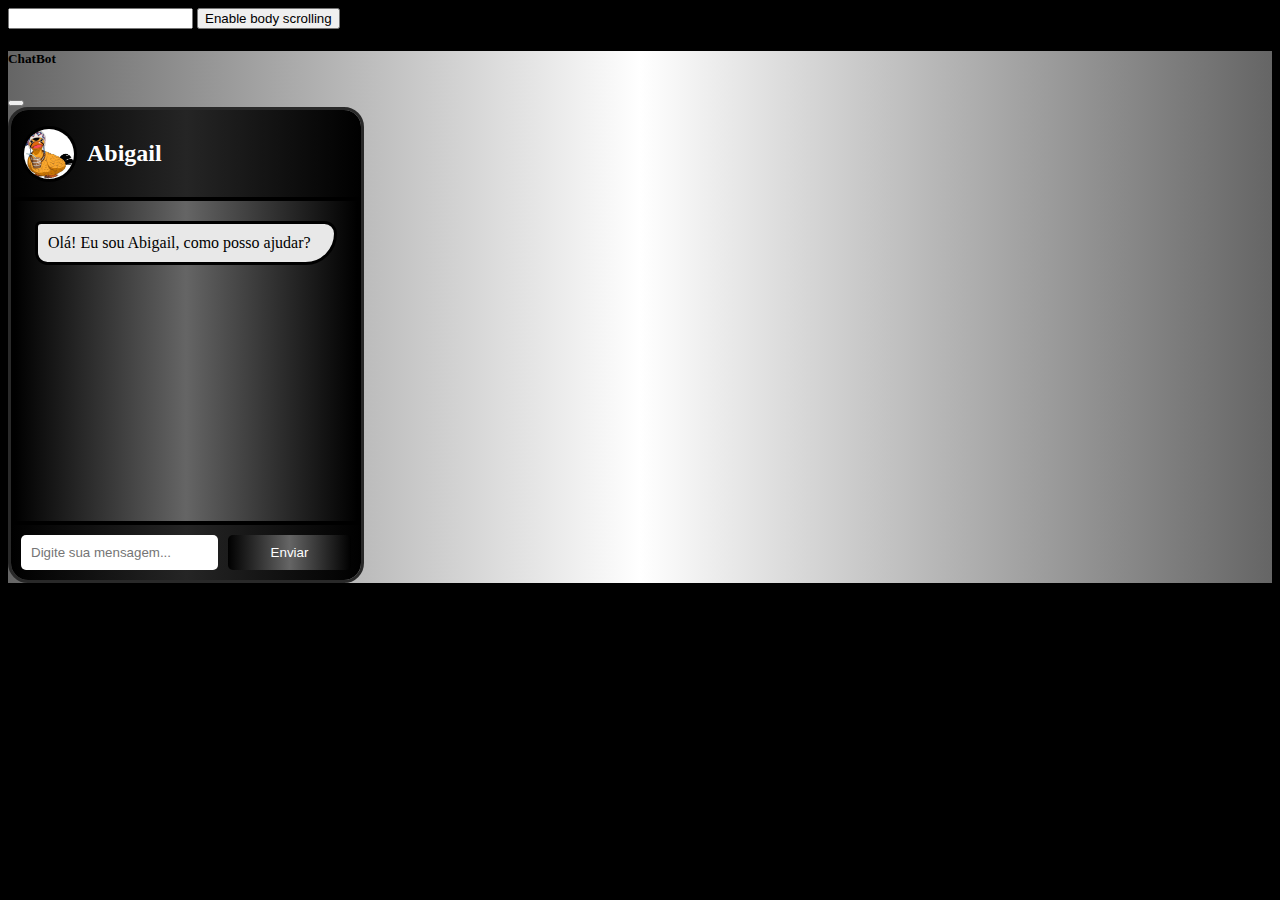
==== Chatbot/Abigail/index.html @ e86a4b61 "Add files via upload" ====
<!DOCTYPE html>
<html lang="en">
<head>
    <meta charset="UTF-8">
    <meta http-equiv="X-UA-Compatible" content="IE=edge">
    <meta name="viewport" content="width=device-width, initial-scale=1.0">
    <link rel="stylesheet" href="./style.css">
    <link href="https://cdn.jsdelivr.net/npm/bootstrap@5.3.0-alpha3/dist/css/bootstrap.min.css" rel="stylesheet" integrity="sha384-KK94CHFLLe+nY2dmCWGMq91rCGa5gtU4mk92HdvYe+M/SXH301p5ILy+dN9+nJOZ" crossorigin="anonymous">
    <script src="https://cdn.jsdelivr.net/npm/bootstrap@5.3.0-alpha3/dist/js/bootstrap.bundle.min.js" integrity="sha384-ENjdO4Dr2bkBIFxQpeoTz1HIcje39Wm4jDKdf19U8gI4ddQ3GYNS7NTKfAdVQSZe" crossorigin="anonymous"></script>


    <title>Document</title>
</head>
<body>
    <label for="browser"></label>
    <input list="browsers" name="browser" id="browser">
    
    <datalist id="browsers">
      <option value="Edge">
      <option value="Firefox">
      <option value="Chrome">
      <option value="Opera">
      <option value="Safari">
    </datalist>

  <button class="btn btn-primary" type="button" data-bs-toggle="offcanvas" data-bs-target="#offcanvasScrolling" aria-controls="offcanvasScrolling">Enable body scrolling</button>

  <div  style="background-image: linear-gradient(90deg, #656565,#ffffff,#656565); ;" class="offcanvas offcanvas-end" data-bs-scroll="true" data-bs-backdrop="false" tabindex="-1" id="offcanvasScrolling" aria-labelledby="offcanvasScrollingLabel">
    <div class="offcanvas-header">
      <h5 class="offcanvas-title" id="offcanvasScrollingLabel">ChatBot</h5>
      <button type="button" class="btn-close" data-bs-dismiss="offcanvas" aria-label="Close"></button>
    </div>
    <div class="offcanvas-body">
      <div class="chatbot-container">
        <div class="chat-header">
          <img src="./c2cdeecac8df13fe9e1741d5a3383c1a159c2e5fr1-400-397v2_uhq.jpg" alt="Chatbot Avatar">
          <h2 style="color: #ffffff;">Abigail</h2>
        </div>
        <div class="chat-body">
          <div class="chat-message received">Olá! Eu sou Abigail, como posso ajudar?</div>
          <div id="containerSent" class="chat-message sent" ><span id="outputValue"></span></div>
          <div id="containerReceived" class="chat-message received01"><span  id="outputAnswer"></span></div>
  
        </div>
        <div class="chat-input">
            <label for="question"></label>
          <input list="question" name="question" type="text" id="questions" oninput="changeToLowerCase()" placeholder="Digite sua mensagem...">
          <datalist id="question">
            <option class="options" value="qual o seu nome">
            <option class="options" value="qual a sua função">
            <option class="options" value="vagas">
            <option class="options" value="novidades">
            <option class="options" value="limpar">
          </datalist>
          <input type="button" class="btnSent" value="Enviar" onclick="question()">
        </div>
      </div>
    </div>
  </div>


      
    <script src="./index.js"></script>
</body>
</html>
---- Chatbot/Abigail/style.css ----
body {
    background-color: black !important;
  }
  .chatbot-container {
      width: 350px;
      border: 3px solid #292929;
      border-radius: 20px;
      overflow: hidden;
    }
    
    .chat-header {
      display: flex;
      align-items: center;
      padding: 10px;
      background-image: linear-gradient(90deg, #000000,#252525,#000000);
    }
    
    .chat-header img {
      width: 50px;
      height: 50px;
      border-radius: 50%;
      margin-right: 10px;
      border: 3px solid #000000;
    }
    
    .chat-body {
      height: 300px;
      padding: 10px;
      overflow-y: scroll;
      background-image: linear-gradient(90deg, #000000,#656565,#000000);
      border: 4px solid #000000;
    }
    .chat-body::-webkit-scrollbar {
      background-image: linear-gradient(90deg, #000000,#ffffff,#000000);
      border-radius: 20px;
    }
    
    .chat-message {
      margin: 10px;
      padding: 10px;
      border-radius: 5px;
      
    }
    
    .received {
      background-color: #e8e8e8;
      border-radius: 10px 20px 50px;
      border: 3px solid #000000;
    }
    .received01 {
      border-radius: 10px 20px 50px;

    }
    
    .sent {
      color: #ffffff;
      text-align: right;
      border-radius: 50px 20px 10px;
    }
    .options {
      background-color: red;
    }
    
    
    .chat-input {
      display: flex;
      align-items: center;
      padding: 10px;
      background-image: linear-gradient(90deg, #000000,#252525,#000000);
    }
    
    .chat-input input {
      flex: 1;
      padding: 10px;
      border-radius: 5px;
      border: none;
    }
    
    .btnSent {
      padding: 10px;
      border-radius: 5px;
      border: none;
      margin-left: 10px;
      background-image: linear-gradient(90deg, #000000,#656565,#000000);
      color: white;
      transition: .2s;
    }
    .btnSent:hover {
      animation: send .1s ease-in-out forwards;
    }
    @keyframes send {
      0% {
        background-image: linear-gradient(90deg, #ffffff,#000000,#000000);
      }
      50% {
        background-image: linear-gradient(90deg, #ffffff,#ffffff,#000000);
      }
      75% {
        background-image: linear-gradient(90deg, #ffffff,#ffffff,#ffffff);
        color: #000000;
      }
      100% {
        background-image: linear-gradient(90deg, #ffffff,#ffffff,#ffffff);
        color: #000000;
      }
    }
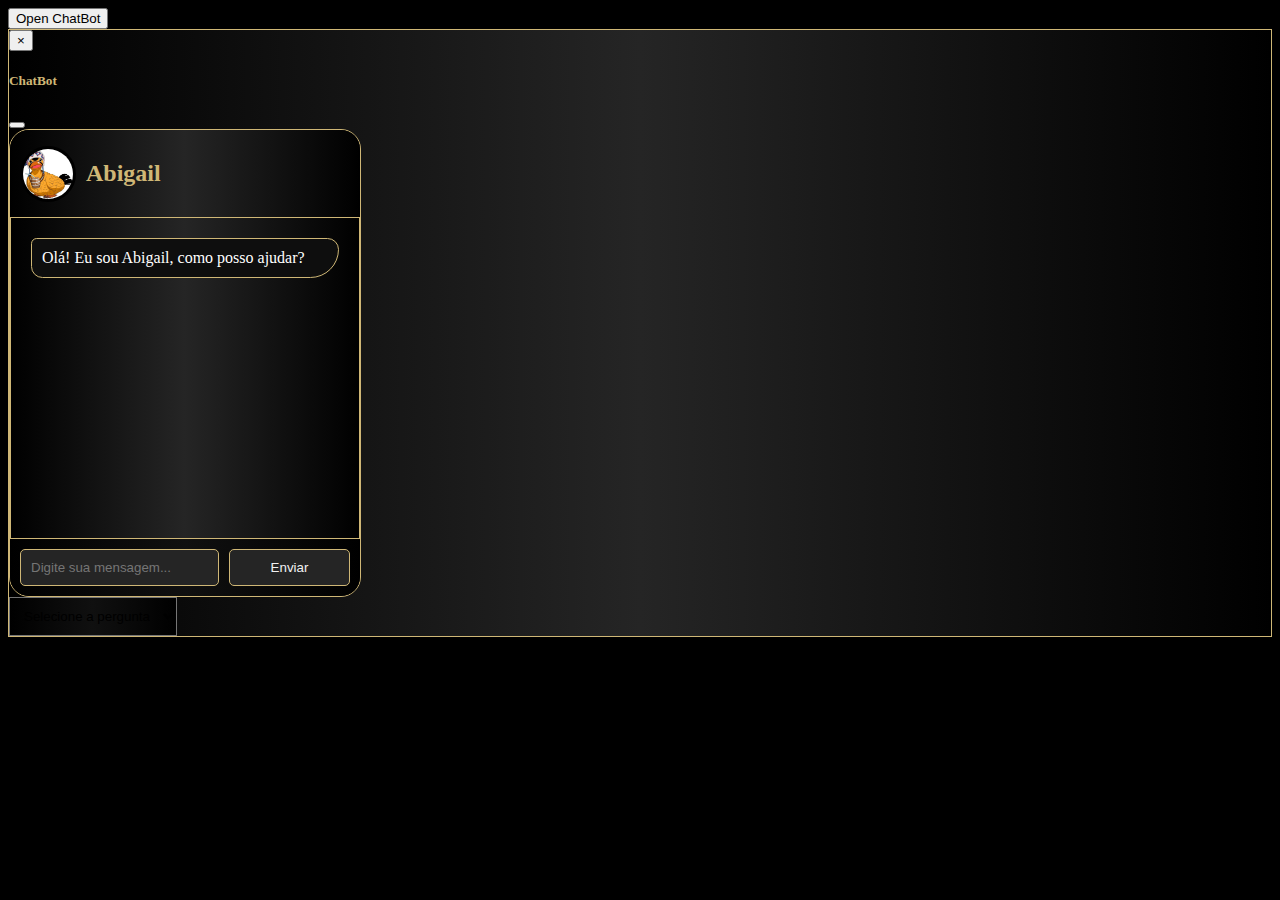
==== commit e8d965e1: "Add files via upload" ====
--- a/Chatbot/Abigail/index.html
+++ b/Chatbot/Abigail/index.html
@@ -12,21 +12,12 @@
     <title>Document</title>
 </head>
 <body>
-    <label for="browser"></label>
-    <input list="browsers" name="browser" id="browser">
-    
-    <datalist id="browsers">
-      <option value="Edge">
-      <option value="Firefox">
-      <option value="Chrome">
-      <option value="Opera">
-      <option value="Safari">
-    </datalist>
 
-  <button class="btn btn-primary" type="button" data-bs-toggle="offcanvas" data-bs-target="#offcanvasScrolling" aria-controls="offcanvasScrolling">Enable body scrolling</button>
+  <button class="btn btn-primary" type="button" data-bs-toggle="offcanvas" data-bs-target="#offcanvasScrolling" aria-controls="offcanvasScrolling">Open ChatBot</button>
 
-  <div  style="background-image: linear-gradient(90deg, #656565,#ffffff,#656565); ;" class="offcanvas offcanvas-end" data-bs-scroll="true" data-bs-backdrop="false" tabindex="-1" id="offcanvasScrolling" aria-labelledby="offcanvasScrollingLabel">
+  <div  style="background-image: linear-gradient(90deg, #000000,#252525,#000000);border: 1px solid #CFB776;" class="offcanvas offcanvas-end" data-bs-scroll="true" data-bs-backdrop="false" tabindex="-1" id="offcanvasScrolling" aria-labelledby="offcanvasScrollingLabel">
     <div class="offcanvas-header">
+      <button class="btn btn-primary" type="button" data-bs-toggle="offcanvas" data-bs-target="#offcanvasScrolling" aria-controls="offcanvasScrolling">&times;</button>
       <h5 class="offcanvas-title" id="offcanvasScrollingLabel">ChatBot</h5>
       <button type="button" class="btn-close" data-bs-dismiss="offcanvas" aria-label="Close"></button>
     </div>
@@ -34,7 +25,7 @@
       <div class="chatbot-container">
         <div class="chat-header">
           <img src="./c2cdeecac8df13fe9e1741d5a3383c1a159c2e5fr1-400-397v2_uhq.jpg" alt="Chatbot Avatar">
-          <h2 style="color: #ffffff;">Abigail</h2>
+          <h2 style="color: #CFB776;">Abigail</h2>
         </div>
         <div class="chat-body">
           <div class="chat-message received">Olá! Eu sou Abigail, como posso ajudar?</div>
@@ -44,7 +35,8 @@
         </div>
         <div class="chat-input">
             <label for="question"></label>
-          <input list="question" name="question" type="text" id="questions" oninput="changeToLowerCase()" placeholder="Digite sua mensagem...">
+          <input list="question" name="question" style="border:1px solid #CFB776" type="text" id="questions" oninput="changeToLowerCase()" placeholder="Digite sua mensagem...">
+
           <datalist id="question">
             <option class="options" value="qual o seu nome">
             <option class="options" value="qual a sua função">
@@ -52,10 +44,15 @@
             <option class="options" value="novidades">
             <option class="options" value="limpar">
           </datalist>
-          <input type="button" class="btnSent" value="Enviar" onclick="question()">
+          <input type="button" class="btnSent" style="border:1px solid #CFB776" value="Enviar" onclick="question()">
         </div>
       </div>
     </div>
+    <select class="chat-input" name="question" onchange="selectMessage()" id="options">
+      <option>Selecione a pergunta</option>
+      <option value="op1">Qual o seu nome</option>
+      <option value="op2">Qual a sua função</option>
+    </select>
   </div>
 
 
--- a/Chatbot/Abigail/style.css
+++ b/Chatbot/Abigail/style.css
@@ -3,11 +3,14 @@
   }
   .chatbot-container {
       width: 350px;
-      border: 3px solid #292929;
+      border: 1px solid #CFB776 ;
       border-radius: 20px;
       overflow: hidden;
     }
-    
+    .offcanvas-title {
+      color: #CFB776;
+    }
+
     .chat-header {
       display: flex;
       align-items: center;
@@ -27,11 +30,11 @@
       height: 300px;
       padding: 10px;
       overflow-y: scroll;
-      background-image: linear-gradient(90deg, #000000,#656565,#000000);
-      border: 4px solid #000000;
+      background-image: linear-gradient(90deg, #000000,#252525,#000000);
+      border: 1px solid #CFB776 ;
     }
     .chat-body::-webkit-scrollbar {
-      background-image: linear-gradient(90deg, #000000,#ffffff,#000000);
+      background-image: linear-gradient(90deg, #000000,#252525,#000000);
       border-radius: 20px;
     }
     
@@ -43,12 +46,14 @@
     }
     
     .received {
-      background-color: #e8e8e8;
+      background-color: #0e0e0e;
       border-radius: 10px 20px 50px;
-      border: 3px solid #000000;
+      border: 1px solid #CFB776;
+      color: white;
     }
     .received01 {
       border-radius: 10px 20px 50px;
+      color: #f1f1f1;
 
     }
     
@@ -66,22 +71,25 @@
       display: flex;
       align-items: center;
       padding: 10px;
-      background-image: linear-gradient(90deg, #000000,#252525,#000000);
+      background-image: linear-gradient(90deg, #000000,#101010,#000000);
     }
     
     .chat-input input {
       flex: 1;
       padding: 10px;
       border-radius: 5px;
-      border: none;
+      background-color: #252525;
+      color: #f1f1f1;
+    }
+    .chat-input input:hover {
+     animation:send .2s ease-in-out forwards;
     }
     
     .btnSent {
       padding: 10px;
       border-radius: 5px;
-      border: none;
       margin-left: 10px;
-      background-image: linear-gradient(90deg, #000000,#656565,#000000);
+      background-color:#101010;
       color: white;
       transition: .2s;
     }
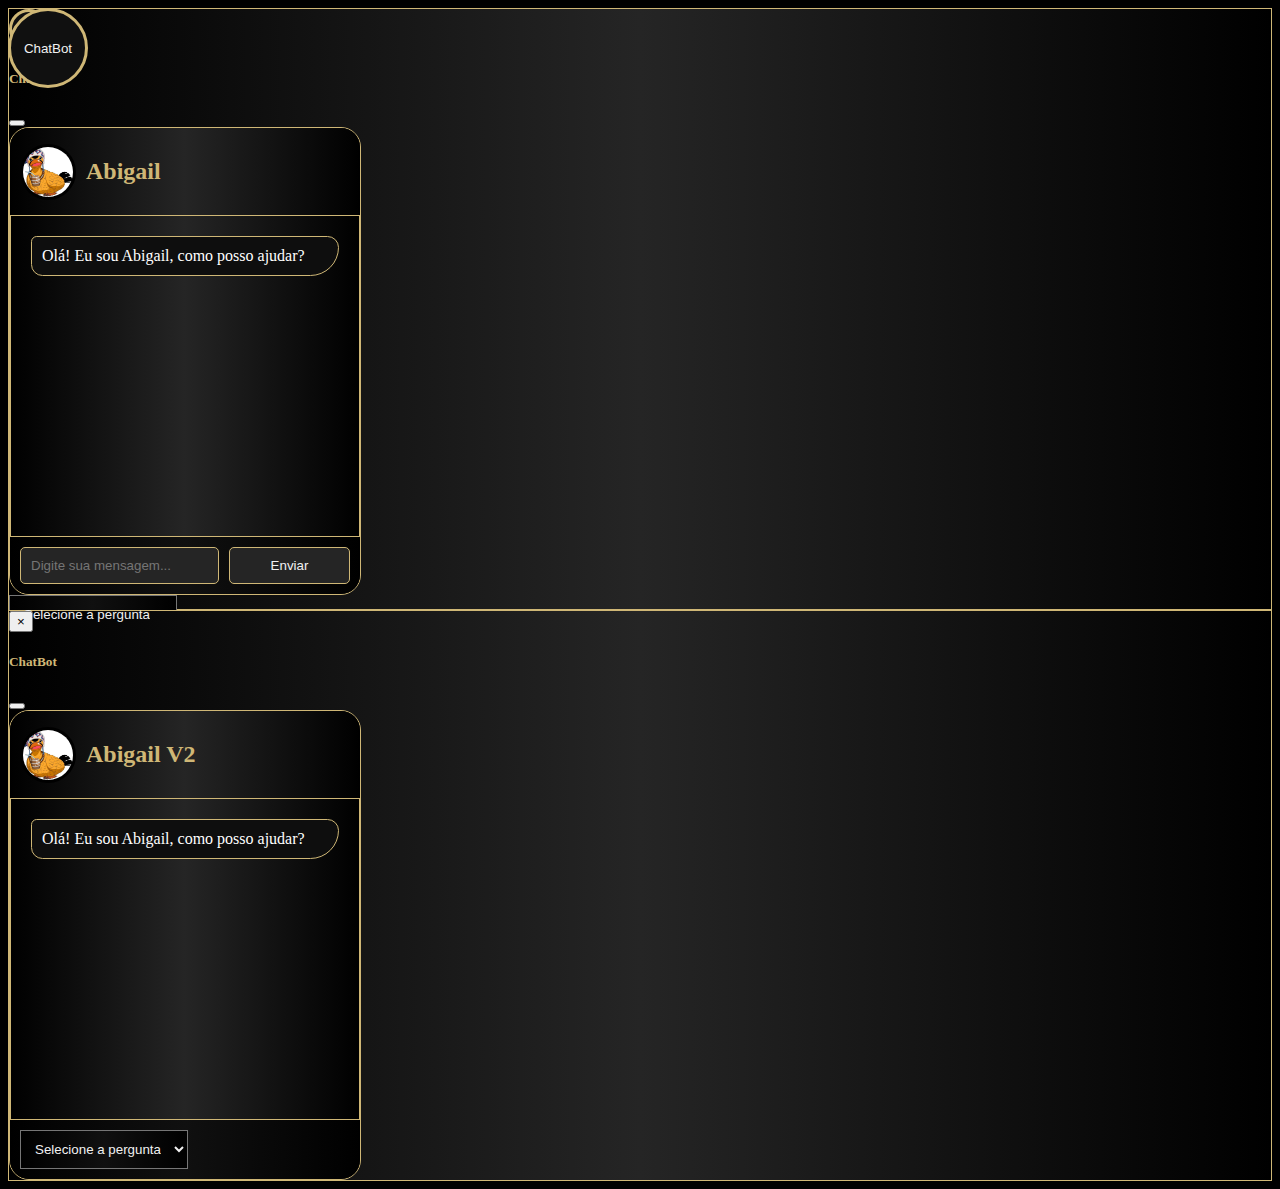
==== commit 82280471: "Add files via upload" ====
--- a/Chatbot/Abigail/index.html
+++ b/Chatbot/Abigail/index.html
@@ -13,11 +13,11 @@
 </head>
 <body>
 
-  <button class="btn btn-primary" type="button" data-bs-toggle="offcanvas" data-bs-target="#offcanvasScrolling" aria-controls="offcanvasScrolling">Open ChatBot</button>
+  <button  class="btn-btn-chatbot"  type="button" data-bs-toggle="offcanvas" data-bs-target="#offcanvasScrolling" aria-controls="offcanvasScrolling">ChatBot</button>
 
-  <div  style="background-image: linear-gradient(90deg, #000000,#252525,#000000);border: 1px solid #CFB776;" class="offcanvas offcanvas-end" data-bs-scroll="true" data-bs-backdrop="false" tabindex="-1" id="offcanvasScrolling" aria-labelledby="offcanvasScrollingLabel">
+  <div  style="background-image: linear-gradient(90deg, #000000,#252525,#000000);border: 1px solid #CFB776;height:600px;" class="offcanvas offcanvas-end" data-bs-scroll="true" data-bs-backdrop="false" tabindex="-1" id="offcanvasScrolling" aria-labelledby="offcanvasScrollingLabel">
     <div class="offcanvas-header">
-      <button class="btn btn-primary" type="button" data-bs-toggle="offcanvas" data-bs-target="#offcanvasScrolling" aria-controls="offcanvasScrolling">&times;</button>
+      <button class="btn-btn-chatbot-exit" type="button" data-bs-toggle="offcanvas" data-bs-target="#offcanvasScrolling" aria-controls="offcanvasScrolling">&times;</button>
       <h5 class="offcanvas-title" id="offcanvasScrollingLabel">ChatBot</h5>
       <button type="button" class="btn-close" data-bs-dismiss="offcanvas" aria-label="Close"></button>
     </div>
@@ -46,17 +46,60 @@
           </datalist>
           <input type="button" class="btnSent" style="border:1px solid #CFB776" value="Enviar" onclick="question()">
         </div>
+        
       </div>
     </div>
     <select class="chat-input" name="question" onchange="selectMessage()" id="options">
-      <option>Selecione a pergunta</option>
-      <option value="op1">Qual o seu nome</option>
-      <option value="op2">Qual a sua função</option>
+      <option class="option-input">Selecione a pergunta</option>
+      <option class="option-input" value="op1">Qual o seu nome</option>
+      <option class="option-input" value="op2">Qual a sua função</option>
     </select>
   </div>
+
+  <div  style="background-image: linear-gradient(90deg, #000000,#252525,#000000);border: 1px solid #CFB776;" class="offcanvas offcanvas-end" data-bs-scroll="true" data-bs-backdrop="false" tabindex="-1" id="offcanvasScrolling" aria-labelledby="offcanvasScrollingLabel">
+    <div class="offcanvas-header">
+      <button class="btn btn-primary" type="button" data-bs-toggle="offcanvas" data-bs-target="#offcanvasScrolling" aria-controls="offcanvasScrolling">&times;</button>
+      <h5 class="offcanvas-title" id="offcanvasScrollingLabel">ChatBot</h5>
+      <button type="button" class="btn-close" data-bs-dismiss="offcanvas" aria-label="Close"></button>
+    </div>
+    <div class="offcanvas-body">
+      <div class="chatbot-container">
+        <div class="chat-header">
+          <img src="./c2cdeecac8df13fe9e1741d5a3383c1a159c2e5fr1-400-397v2_uhq.jpg" alt="Chatbot Avatar">
+          <h2 style="color: #CFB776;">Abigail V2</h2>
+        </div>
+        <div class="chat-body">
+          <div class="chat-message received">Olá! Eu sou Abigail, como posso ajudar?</div>
+          <div id="containerSent" class="chat-message sent" ><span id="outputValue"></span></div>
+          <div id="containerReceived" class="chat-message received01"><span  id="outputAnswer"></span></div>
+  
+        </div>
+        <div class="chat-input">
+          <select class="chat-input" name="question" onchange="selectMessage()" id="options">
+            <option class="option-input">Selecione a pergunta</option>
+            <option class="option-input" value="op1">Qual o seu nome</option>
+            <option class="option-input" value="op2">Qual a sua função</option>
+            <option class="option-input" value="op2">Qual a sua função</option>
+            <option class="option-input" value="op2">Qual a sua função</option>
+            <option class="option-input" value="op2">Qual a sua função</option>
+            <option class="option-input" value="op2">Qual a sua função</option>
+            <option class="option-input" value="op2">Qual a sua função</option>
+            <option class="option-input" value="op2">Qual a sua função</option>
+            <option class="option-input" value="op2">Qual a sua função</option>
+            <option class="option-input" value="op2">Qual a sua função</option>
+            <option class="option-input" value="op2">Qual a sua função</option>
+            <option class="option-input" value="op2">Qual a sua função</option>
+            <option class="option-input" value="op2">Qual a sua função</option>
+          </select>
+        </div>
+      </div>
+    </div>
+
+  </div>
+
 
 
       
     <script src="./index.js"></script>
 </body>
-</html>+</html>
--- a/Chatbot/Abigail/style.css
+++ b/Chatbot/Abigail/style.css
@@ -36,6 +36,11 @@
     .chat-body::-webkit-scrollbar {
       background-image: linear-gradient(90deg, #000000,#252525,#000000);
       border-radius: 20px;
+      width: 10px;
+    }
+    .chat-body::-webkit-scrollbar-thumb {
+      background-image: linear-gradient(90deg,#000000,#CFB776,#000000);
+      border-radius: 20px;
     }
     
     .chat-message {
@@ -72,6 +77,7 @@
       align-items: center;
       padding: 10px;
       background-image: linear-gradient(90deg, #000000,#101010,#000000);
+      color: #f1f1f1;
     }
     
     .chat-input input {
@@ -83,6 +89,15 @@
     }
     .chat-input input:hover {
      animation:send .2s ease-in-out forwards;
+    }
+    .option-input {
+      border: 1px solid #CFB776;
+      border-radius: 10px;
+      background-color: #101010;
+    }
+    .option-input:hover {
+      color: #CFB776;
+      text-shadow: 0px 0px 10px #CFB776;
     }
     
     .btnSent {
@@ -112,4 +127,21 @@
         color: #000000;
       }
     }
+    .btn-btn-chatbot {
+      width: 6em;
+      height: 6em;
+      border-radius: 200px;
+      border: 3px solid #CFB776;
+      background-color: #101010;
+      color: #f1f1f1;
+      position: fixed;
+    }
+    .btn-btn-chatbot-exit {
+      width: 3em;
+      height: 3em;
+      border-radius: 200px;
+      border: 3px solid #CFB776;
+      background-color: #101010;
+      color: #f1f1f1;
+    }
     